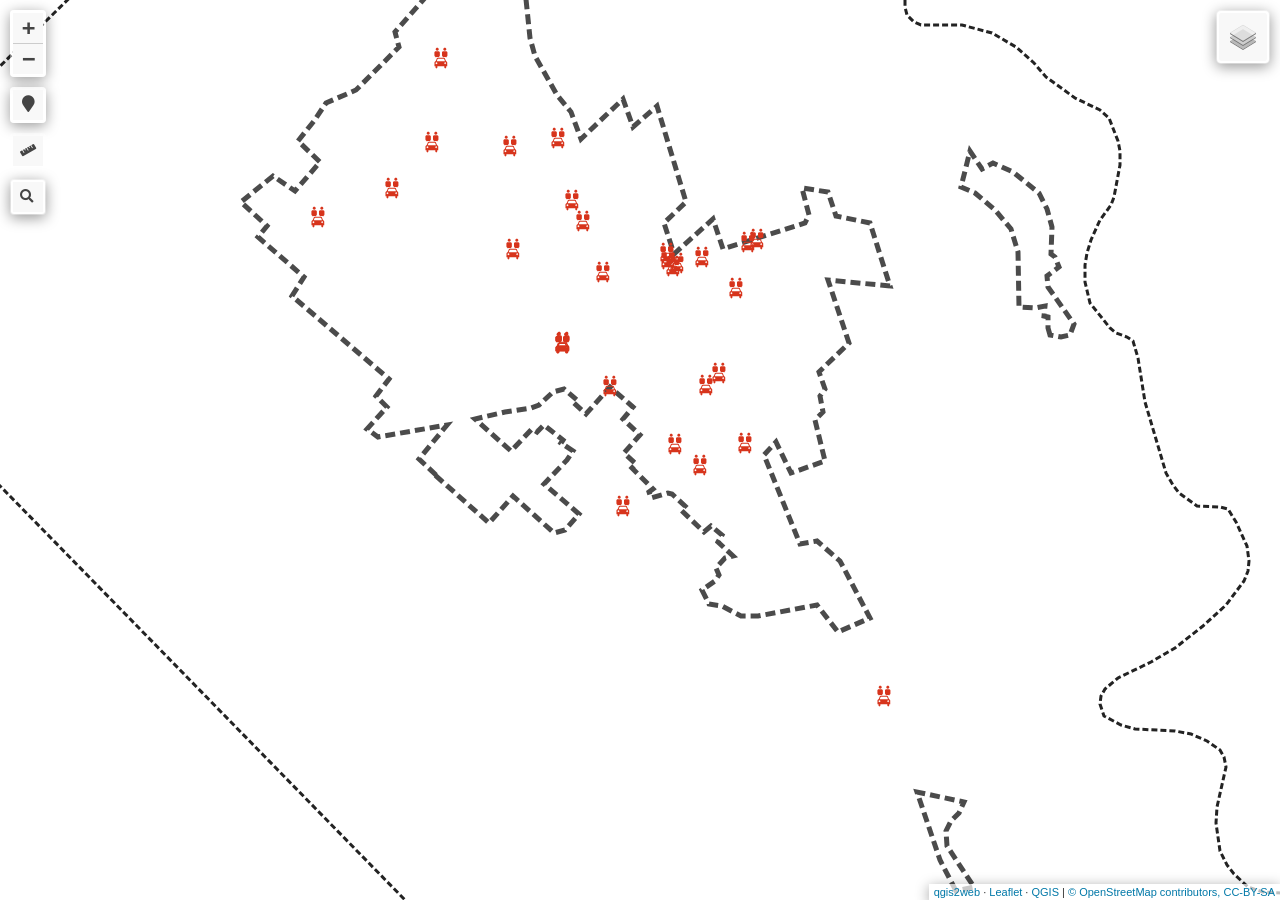
==== condatos/index.html @ 03a05b47 "Subo index general y visores de accidentes Subo index general y visores de accidentes" ====
<!doctype html>
<html lang="en">
    <head>
        <meta charset="utf-8">
        <meta http-equiv="X-UA-Compatible" content="IE=edge">
        <meta name="viewport" content="initial-scale=1,user-scalable=no,maximum-scale=1,width=device-width">
        <meta name="mobile-web-app-capable" content="yes">
        <meta name="apple-mobile-web-app-capable" content="yes">
        <link rel="stylesheet" href="css/leaflet.css">
        <link rel="stylesheet" href="css/L.Control.Layers.Tree.css">
        <link rel="stylesheet" href="css/L.Control.Locate.min.css">
        <link rel="stylesheet" href="css/qgis2web.css">
        <link rel="stylesheet" href="css/fontawesome-all.min.css">
        <link rel="stylesheet" href="css/leaflet-control-geocoder.Geocoder.css">
        <link rel="stylesheet" href="css/leaflet-measure.css">
        <style>
        html, body, #map {
            width: 100%;
            height: 100%;
            padding: 0;
            margin: 0;
        }
        </style>
        <title></title>
    </head>
    <body>
        <div id="map">
        </div>
        <script src="js/qgis2web_expressions.js"></script>
        <script src="js/leaflet.js"></script>
        <script src="js/L.Control.Layers.Tree.min.js"></script>
        <script src="js/L.Control.Locate.min.js"></script>
        <script src="js/leaflet.rotatedMarker.js"></script>
        <script src="js/leaflet.pattern.js"></script>
        <script src="js/leaflet-hash.js"></script>
        <script src="js/Autolinker.min.js"></script>
        <script src="js/rbush.min.js"></script>
        <script src="js/labelgun.min.js"></script>
        <script src="js/labels.js"></script>
        <script src="js/leaflet-control-geocoder.Geocoder.js"></script>
        <script src="js/leaflet-measure.js"></script>
        <script src="data/ejidoCente_1.js"></script>
        <script src="data/manchaurbana2021_2.js"></script>
        <script src="data/puntos_finales_3.js"></script>
        <script>
        var highlightLayer;
        function highlightFeature(e) {
            highlightLayer = e.target;
            highlightLayer.openPopup();
        }
        var map = L.map('map', {
            zoomControl:false, maxZoom:28, minZoom:1
        }).fitBounds([[-38.86135304049104,-68.16801077696428],[-38.82103514049105,-68.09914122125002]]);
        var hash = new L.Hash(map);
        map.attributionControl.setPrefix('<a href="https://github.com/tomchadwin/qgis2web" target="_blank">qgis2web</a> &middot; <a href="https://leafletjs.com" title="A JS library for interactive maps">Leaflet</a> &middot; <a href="https://qgis.org">QGIS</a>');
        var autolinker = new Autolinker({truncate: {length: 30, location: 'smart'}});
        // remove popup's row if "visible-with-data"
        function removeEmptyRowsFromPopupContent(content, feature) {
         var tempDiv = document.createElement('div');
         tempDiv.innerHTML = content;
         var rows = tempDiv.querySelectorAll('tr');
         for (var i = 0; i < rows.length; i++) {
             var td = rows[i].querySelector('td.visible-with-data');
             var key = td ? td.id : '';
             if (td && td.classList.contains('visible-with-data') && feature.properties[key] == null) {
                 rows[i].parentNode.removeChild(rows[i]);
             }
         }
         return tempDiv.innerHTML;
        }
        // add class to format popup if it contains media
		function addClassToPopupIfMedia(content, popup) {
			var tempDiv = document.createElement('div');
			tempDiv.innerHTML = content;
			if (tempDiv.querySelector('td img')) {
				popup._contentNode.classList.add('media');
					// Delay to force the redraw
					setTimeout(function() {
						popup.update();
					}, 10);
			} else {
				popup._contentNode.classList.remove('media');
			}
		}
        var zoomControl = L.control.zoom({
            position: 'topleft'
        }).addTo(map);
        L.control.locate({locateOptions: {maxZoom: 19}}).addTo(map);
        var measureControl = new L.Control.Measure({
            position: 'topleft',
            primaryLengthUnit: 'meters',
            secondaryLengthUnit: 'kilometers',
            primaryAreaUnit: 'sqmeters',
            secondaryAreaUnit: 'hectares'
        });
        measureControl.addTo(map);
        document.getElementsByClassName('leaflet-control-measure-toggle')[0].innerHTML = '';
        document.getElementsByClassName('leaflet-control-measure-toggle')[0].className += ' fas fa-ruler';
        var bounds_group = new L.featureGroup([]);
        function setBounds() {
        }
        map.createPane('pane_OSMStandard_0');
        map.getPane('pane_OSMStandard_0').style.zIndex = 400;
        var layer_OSMStandard_0 = L.tileLayer('http://tile.openstreetmap.org/{z}/{x}/{y}.png', {
            pane: 'pane_OSMStandard_0',
            opacity: 0.706,
            attribution: '<a href="https://www.openstreetmap.org/copyright">© OpenStreetMap contributors, CC-BY-SA</a>',
            minZoom: 1,
            maxZoom: 28,
            minNativeZoom: 0,
            maxNativeZoom: 19
        });
        layer_OSMStandard_0;
        map.addLayer(layer_OSMStandard_0);
        function pop_ejidoCente_1(feature, layer) {
            layer.on({
                mouseout: function(e) {
                    if (typeof layer.closePopup == 'function') {
                        layer.closePopup();
                    } else {
                        layer.eachLayer(function(feature){
                            feature.closePopup()
                        });
                    }
                },
                mouseover: highlightFeature,
            });
            var popupContent = '<table>\
                    <tr>\
                        <th scope="row">area</th>\
                        <td>' + (feature.properties['area'] !== null ? autolinker.link(String(feature.properties['area']).replace(/'/g, '\'').toLocaleString()) : '') + '</td>\
                    </tr>\
                    <tr>\
                        <th scope="row">perimeter</th>\
                        <td>' + (feature.properties['perimeter'] !== null ? autolinker.link(String(feature.properties['perimeter']).replace(/'/g, '\'').toLocaleString()) : '') + '</td>\
                    </tr>\
                    <tr>\
                        <th scope="row">depto</th>\
                        <td>' + (feature.properties['depto'] !== null ? autolinker.link(String(feature.properties['depto']).replace(/'/g, '\'').toLocaleString()) : '') + '</td>\
                    </tr>\
                    <tr>\
                        <th scope="row">categoria</th>\
                        <td>' + (feature.properties['categoria'] !== null ? autolinker.link(String(feature.properties['categoria']).replace(/'/g, '\'').toLocaleString()) : '') + '</td>\
                    </tr>\
                    <tr>\
                        <th scope="row">codmuni</th>\
                        <td>' + (feature.properties['codmuni'] !== null ? autolinker.link(String(feature.properties['codmuni']).replace(/'/g, '\'').toLocaleString()) : '') + '</td>\
                    </tr>\
                    <tr>\
                        <th scope="row">n_crea</th>\
                        <td>' + (feature.properties['n_crea'] !== null ? autolinker.link(String(feature.properties['n_crea']).replace(/'/g, '\'').toLocaleString()) : '') + '</td>\
                    </tr>\
                    <tr>\
                        <th scope="row">n_modi</th>\
                        <td>' + (feature.properties['n_modi'] !== null ? autolinker.link(String(feature.properties['n_modi']).replace(/'/g, '\'').toLocaleString()) : '') + '</td>\
                    </tr>\
                    <tr>\
                        <th scope="row">path_crea</th>\
                        <td>' + (feature.properties['path_crea'] !== null ? autolinker.link(String(feature.properties['path_crea']).replace(/'/g, '\'').toLocaleString()) : '') + '</td>\
                    </tr>\
                    <tr>\
                        <th scope="row">path_modi</th>\
                        <td>' + (feature.properties['path_modi'] !== null ? autolinker.link(String(feature.properties['path_modi']).replace(/'/g, '\'').toLocaleString()) : '') + '</td>\
                    </tr>\
                    <tr>\
                        <th scope="row">id_ejido</th>\
                        <td>' + (feature.properties['id_ejido'] !== null ? autolinker.link(String(feature.properties['id_ejido']).replace(/'/g, '\'').toLocaleString()) : '') + '</td>\
                    </tr>\
                    <tr>\
                        <th scope="row">nombre</th>\
                        <td>' + (feature.properties['nombre'] !== null ? autolinker.link(String(feature.properties['nombre']).replace(/'/g, '\'').toLocaleString()) : '') + '</td>\
                    </tr>\
                </table>';
            var content = removeEmptyRowsFromPopupContent(popupContent, feature);
			layer.on('popupopen', function(e) {
				addClassToPopupIfMedia(content, e.popup);
			});
			layer.bindPopup(content, { maxHeight: 400 });
        }

        function style_ejidoCente_1_0() {
            return {
                pane: 'pane_ejidoCente_1',
                opacity: 1,
                color: 'rgba(35,35,35,1.0)',
                dashArray: '6.0,3.0',
                lineCap: 'butt',
                lineJoin: 'miter',
                weight: 3.0, 
                fill: true,
                fillOpacity: 1,
                fillColor: 'rgba(196,60,57,0.0)',
                interactive: false,
            }
        }
        map.createPane('pane_ejidoCente_1');
        map.getPane('pane_ejidoCente_1').style.zIndex = 401;
        map.getPane('pane_ejidoCente_1').style['mix-blend-mode'] = 'normal';
        var layer_ejidoCente_1 = new L.geoJson(json_ejidoCente_1, {
            attribution: '',
            interactive: false,
            dataVar: 'json_ejidoCente_1',
            layerName: 'layer_ejidoCente_1',
            pane: 'pane_ejidoCente_1',
            onEachFeature: pop_ejidoCente_1,
            style: style_ejidoCente_1_0,
        });
        bounds_group.addLayer(layer_ejidoCente_1);
        map.addLayer(layer_ejidoCente_1);
        function pop_manchaurbana2021_2(feature, layer) {
            layer.on({
                mouseout: function(e) {
                    if (typeof layer.closePopup == 'function') {
                        layer.closePopup();
                    } else {
                        layer.eachLayer(function(feature){
                            feature.closePopup()
                        });
                    }
                },
                mouseover: highlightFeature,
            });
            var popupContent = '<table>\
                    <tr>\
                        <th scope="row">name</th>\
                        <td>' + (feature.properties['name'] !== null ? autolinker.link(String(feature.properties['name']).replace(/'/g, '\'').toLocaleString()) : '') + '</td>\
                    </tr>\
                    <tr>\
                        <th scope="row">folders</th>\
                        <td>' + (feature.properties['folders'] !== null ? autolinker.link(String(feature.properties['folders']).replace(/'/g, '\'').toLocaleString()) : '') + '</td>\
                    </tr>\
                    <tr>\
                        <th scope="row">descriptio</th>\
                        <td>' + (feature.properties['descriptio'] !== null ? autolinker.link(String(feature.properties['descriptio']).replace(/'/g, '\'').toLocaleString()) : '') + '</td>\
                    </tr>\
                    <tr>\
                        <th scope="row">altitude</th>\
                        <td>' + (feature.properties['altitude'] !== null ? autolinker.link(String(feature.properties['altitude']).replace(/'/g, '\'').toLocaleString()) : '') + '</td>\
                    </tr>\
                    <tr>\
                        <th scope="row">alt_mode</th>\
                        <td>' + (feature.properties['alt_mode'] !== null ? autolinker.link(String(feature.properties['alt_mode']).replace(/'/g, '\'').toLocaleString()) : '') + '</td>\
                    </tr>\
                    <tr>\
                        <th scope="row">time_begin</th>\
                        <td>' + (feature.properties['time_begin'] !== null ? autolinker.link(String(feature.properties['time_begin']).replace(/'/g, '\'').toLocaleString()) : '') + '</td>\
                    </tr>\
                    <tr>\
                        <th scope="row">time_end</th>\
                        <td>' + (feature.properties['time_end'] !== null ? autolinker.link(String(feature.properties['time_end']).replace(/'/g, '\'').toLocaleString()) : '') + '</td>\
                    </tr>\
                    <tr>\
                        <th scope="row">time_when</th>\
                        <td>' + (feature.properties['time_when'] !== null ? autolinker.link(String(feature.properties['time_when']).replace(/'/g, '\'').toLocaleString()) : '') + '</td>\
                    </tr>\
                    <tr>\
                        <th scope="row">superficie</th>\
                        <td>' + (feature.properties['superficie'] !== null ? autolinker.link(String(feature.properties['superficie']).replace(/'/g, '\'').toLocaleString()) : '') + '</td>\
                    </tr>\
                </table>';
            var content = removeEmptyRowsFromPopupContent(popupContent, feature);
			layer.on('popupopen', function(e) {
				addClassToPopupIfMedia(content, e.popup);
			});
			layer.bindPopup(content, { maxHeight: 400 });
        }

        function style_manchaurbana2021_2_0() {
            return {
                pane: 'pane_manchaurbana2021_2',
                opacity: 1,
                color: 'rgba(0,0,0,0.706)',
                dashArray: '10.0,5.0',
                lineCap: 'butt',
                lineJoin: 'miter',
                weight: 5.0, 
                fill: true,
                fillOpacity: 1,
                fillColor: 'rgba(247,247,247,0.0)',
                interactive: false,
            }
        }
        map.createPane('pane_manchaurbana2021_2');
        map.getPane('pane_manchaurbana2021_2').style.zIndex = 402;
        map.getPane('pane_manchaurbana2021_2').style['mix-blend-mode'] = 'normal';
        var layer_manchaurbana2021_2 = new L.geoJson(json_manchaurbana2021_2, {
            attribution: '',
            interactive: false,
            dataVar: 'json_manchaurbana2021_2',
            layerName: 'layer_manchaurbana2021_2',
            pane: 'pane_manchaurbana2021_2',
            onEachFeature: pop_manchaurbana2021_2,
            style: style_manchaurbana2021_2_0,
        });
        bounds_group.addLayer(layer_manchaurbana2021_2);
        map.addLayer(layer_manchaurbana2021_2);
        function pop_puntos_finales_3(feature, layer) {
            layer.on({
                mouseout: function(e) {
                    if (typeof layer.closePopup == 'function') {
                        layer.closePopup();
                    } else {
                        layer.eachLayer(function(feature){
                            feature.closePopup()
                        });
                    }
                },
                mouseover: highlightFeature,
            });
            var popupContent = '<table>\
                    <tr>\
                        <th scope="row">fecha</th>\
                        <td>' + (feature.properties['fecha'] !== null ? autolinker.link(String(feature.properties['fecha']).replace(/'/g, '\'').toLocaleString()) : '') + '</td>\
                    </tr>\
                    <tr>\
                        <th scope="row">hora</th>\
                        <td>' + (feature.properties['hora'] !== null ? autolinker.link(String(feature.properties['hora']).replace(/'/g, '\'').toLocaleString()) : '') + '</td>\
                    </tr>\
                    <tr>\
                        <th scope="row">ubicacion</th>\
                        <td>' + (feature.properties['ubicacion'] !== null ? autolinker.link(String(feature.properties['ubicacion']).replace(/'/g, '\'').toLocaleString()) : '') + '</td>\
                    </tr>\
                    <tr>\
                        <th scope="row">vehiculos</th>\
                        <td>' + (feature.properties['vehiculos'] !== null ? autolinker.link(String(feature.properties['vehiculos']).replace(/'/g, '\'').toLocaleString()) : '') + '</td>\
                    </tr>\
                    <tr>\
                        <th scope="row">tipo</th>\
                        <td>' + (feature.properties['tipo'] !== null ? autolinker.link(String(feature.properties['tipo']).replace(/'/g, '\'').toLocaleString()) : '') + '</td>\
                    </tr>\
                    <tr>\
                        <th scope="row">descripcio</th>\
                        <td>' + (feature.properties['descripcio'] !== null ? autolinker.link(String(feature.properties['descripcio']).replace(/'/g, '\'').toLocaleString()) : '') + '</td>\
                    </tr>\
                </table>';
            var content = removeEmptyRowsFromPopupContent(popupContent, feature);
			layer.on('popupopen', function(e) {
				addClassToPopupIfMedia(content, e.popup);
			});
			layer.bindPopup(content, { maxHeight: 400 });
        }

        function style_puntos_finales_3_0() {
            return {
                pane: 'pane_puntos_finales_3',
        rotationAngle: 0.0,
        rotationOrigin: 'center center',
        icon: L.icon({
            iconUrl: 'markers/puntos_finales_3.svg',
            iconSize: [22.040000000000003, 22.040000000000003]
        }),
                interactive: true,
            }
        }
        map.createPane('pane_puntos_finales_3');
        map.getPane('pane_puntos_finales_3').style.zIndex = 403;
        map.getPane('pane_puntos_finales_3').style['mix-blend-mode'] = 'normal';
        var layer_puntos_finales_3 = new L.geoJson(json_puntos_finales_3, {
            attribution: '',
            interactive: true,
            dataVar: 'json_puntos_finales_3',
            layerName: 'layer_puntos_finales_3',
            pane: 'pane_puntos_finales_3',
            onEachFeature: pop_puntos_finales_3,
            pointToLayer: function (feature, latlng) {
                var context = {
                    feature: feature,
                    variables: {}
                };
                return L.marker(latlng, style_puntos_finales_3_0(feature));
            },
        });
        bounds_group.addLayer(layer_puntos_finales_3);
        map.addLayer(layer_puntos_finales_3);
        var osmGeocoder = new L.Control.Geocoder({
            collapsed: true,
            position: 'topleft',
            text: 'Search',
            title: 'Testing'
        }).addTo(map);
        document.getElementsByClassName('leaflet-control-geocoder-icon')[0]
        .className += ' fa fa-search';
        document.getElementsByClassName('leaflet-control-geocoder-icon')[0]
        .title += 'Search for a place';
        var overlaysTree = [
            {label: '<img src="legend/puntos_finales_3.png" /> puntos_finales', layer: layer_puntos_finales_3},
            {label: '<img src="legend/manchaurbana2021_2.png" /> mancha urbana 2021', layer: layer_manchaurbana2021_2},
            {label: '<img src="legend/ejidoCente_1.png" /> ejido Cente', layer: layer_ejidoCente_1},
            {label: "OSM Standard", layer: layer_OSMStandard_0},]
        var lay = L.control.layers.tree(null, overlaysTree,{
            //namedToggle: true,
            //selectorBack: false,
            //closedSymbol: '&#8862; &#x1f5c0;',
            //openedSymbol: '&#8863; &#x1f5c1;',
            //collapseAll: 'Collapse all',
            //expandAll: 'Expand all',
            collapsed: true,
        });
        lay.addTo(map);
        setBounds();
        resetLabels([layer_manchaurbana2021_2]);
        map.on("zoomend", function(){
            resetLabels([layer_manchaurbana2021_2]);
        });
        map.on("layeradd", function(){
            resetLabels([layer_manchaurbana2021_2]);
        });
        map.on("layerremove", function(){
            resetLabels([layer_manchaurbana2021_2]);
        });
        </script>
    </body>
</html>
---- condatos/css/L.Control.Layers.Tree.css ----
.leaflet-control-layers-toggle.leaflet-layerstree-named-toggle {
    margin: 2px 5px;
    width: auto;
    height: auto;
    background-image: none;
}

.leaflet-control-layers-list{
	font: 13px / 1.7 "Helvetica Neue", Arial, Helvetica, sans-serif;
}

.leaflet-layerstree-node {
}

.leaflet-layerstree-header input{
    margin-left: 0px;
}


.leaflet-layerstree-header {
}

.leaflet-layerstree-header-pointer {
    cursor: pointer;
}

.leaflet-layerstree-header label {
    display: inline-block;
    cursor: pointer;
}

.leaflet-layerstree-header-label {
}

.leaflet-layerstree-header-name {
	padding-left: 2px;
}

.leaflet-layerstree-header-space {
}

.leaflet-layerstree-children {
    padding-left: 20px;
}

.leaflet-layerstree-children-nopad {
    padding-left: 0px;
}

.leaflet-layerstree-closed {
}

.leaflet-layerstree-opened {
}

.leaflet-layerstree-hide {
    display: none;
}

.leaflet-layerstree-nevershow {
    display: none;
}

.leaflet-layerstree-expand-collapse {
    cursor: pointer;
}
---- condatos/css/L.Control.Locate.min.css ----
.leaflet-control-locate a{font-size:1.4em;color:#444}.leaflet-control-locate.active a{color:#2074B6}.leaflet-control-locate.active.following a{color:#FC8428}
/*# sourceMappingURL=L.Control.Locate.min.css.map */
---- condatos/css/qgis2web.css ----
#map {
            background-color: #ffffff
        }
        html, body, #map {
			overflow: hidden;
        }
        .col9{
			height: 100%!important;
		}
		.col3{
			height: 100%;
			overflow: auto;
		}
        .info {
            padding: 6px 8px;
            font: 14px/16px Arial, Helvetica, sans-serif;
            background-color:#f8f8f8 !important;
            color: #444444 !important;
            box-shadow: 0 0 15px rgba(0,0,0,0.2);
            border-radius: 5px;
        }
        .info h2 {
            margin: 0 0 5px;
        }
        .leaflet-container {
            background: #fff;
            padding-right: 10px;
        }
        .leaflet-popup-scrolled {
            border-bottom: unset!important;
            border-top: unset!important;
        }
        .leaflet-popup-content{
            max-height: 70vh;
            max-width: 70vw;
        }
        .leaflet-popup-content.media{
            width: auto!important;
            height: auto!important;
        }
        .leaflet-popup-content th {
            text-align: left;
            vertical-align: top;
            min-width: 75px;
        }
        .leaflet-popup-content td {
            min-width: 75px;
        }
        .leaflet-popup-content td img {
            max-height: 60vh;
            max-width: 60vw;
        }

        .leaflet-tooltip {
            background: none;
            box-shadow: none;
            border: none;
        }
        .leaflet-tooltip-left:before, .leaflet-tooltip-right:before {
            border: 0px;
        }
        }
        .fa, .leaflet-container, a {
            color: #444444 !important;
        }
        .leaflet-control-zoom-in, .leaflet-control-zoom-out,
        .leaflet-control-locate a,
        .leaflet-touch .leaflet-control-geocoder-icon,
        .leaflet-control-search .search-button,
         .leaflet-control-measure {
            background-color: #f8f8f8 !important;
            border-radius: 0px !important;
            color: #444444 !important;
        }
        .abstract {
            font: bold 18px 'Lucida Console', Monaco, monospace;
            text-indent: 1px;
            background-color: #f8f8f8 !important;
            width: 30px !important;
            color: #444444 !important;
            height: 30px !important;
            text-align: center !important;
            line-height: 30px !important;
        }
        .abstractUncollapsed {
            padding: 6px 8px;
            font: 12px/1.5 "Helvetica Neue", Arial, Helvetica, sans-serif;
            background-color:#f8f8f8 !important;
            color: #444444 !important;
            box-shadow: 0 0 15px rgba(0,0,0,0.2);
            border-radius: 5px;
            max-width: 40%;
        }
        .leaflet-control {
            box-shadow: 0 3px 14px rgba(0, 0, 0, 0.4)!important;
        }
        .leaflet-touch .leaflet-control-layers,
        .leaflet-touch .leaflet-bar,
        .leaflet-control-search,
        .leaflet-control-measure {
            border: 3px solid rgba(255,255,255,.4) !important;
        }
        .leaflet-control-attribution a {
            color: #0078A8 !important;
        }
        .leaflet-control-scale-line {
            border: 2px solid #f8f8f8 !important;
            border-top: none !important;
            color: black !important;
        }
        .leaflet-control-search .search-button,
        .leaflet-container .leaflet-control-search,
        .leaflet-control-measure {
            box-shadow: none !important;
        }
        .leaflet-control-search .search-button {
            width: 30px !important;
            height: 30px !important;
            font-size: 13px !important;
            text-align: center !important;
            line-height: 30px !important;
        }
        .leaflet-control-measure .leaflet-control {
            width: 30px !important;
            height: 30px !important;
        }
        .leaflet-container .leaflet-control-search{
            background: none !important;
        }
        .leaflet-control-search .search-input {
            margin: 0px 0px 0px 0px !important;
            height: 30px !important;
        }
        .leaflet-control-measure {
            background: none!important;
            border-radius: 4px !important;
        }
        .leaflet-control-measure .leaflet-control-measure-interaction {
            background-color: #f8f8f8 !important;
        }
        .leaflet-touch .leaflet-control-measure
        .leaflet-control-measure-toggle,
        .leaflet-touch .leaflet-control-measure
        .leaflet-control-measure-toggle:hover {
            width: 30px !important;
            height: 30px !important;
            border-radius: 0px !important;
            background-color: #f8f8f8 !important;
            color: #444444 !important;
            font-size: 13px;
            line-height: 30px;
            text-align: center;
            text-indent: 0%;
        }
        .leaflet-control-layers {
			padding: 2px;
			display: flex;
			flex-direction: column;
			align-items: flex-end;
            background-color: #f8f8f8 !important;
            color: #444444 !important;

		}
        .leaflet-control-layers-expanded {
			padding-left: 6px;
		}	
        .leaflet-control-layers-expanded .leaflet-control-layers-toggle {
            display: block;
            background-image: none;
			text-decoration: none;
            margin-bottom: 3px;
        }
        .leaflet-control-layers-expanded .leaflet-control-layers-toggle::after {
            content: '»';
            font-size: x-large;
            color: #444444 !important;
            display: flex;
            align-items: center;
            justify-content: center;
            width: 100%;
            height: 100%;
            text-align: center;
        }
        .leaflet-overlay-pane {
            z-index: 550;
        }
        .leaflet-popup-pane {
            z-index: 700;
        }
        .leaflet-control-layers-expanded .leaflet-control-layers-toggle {
            display: none;
        }
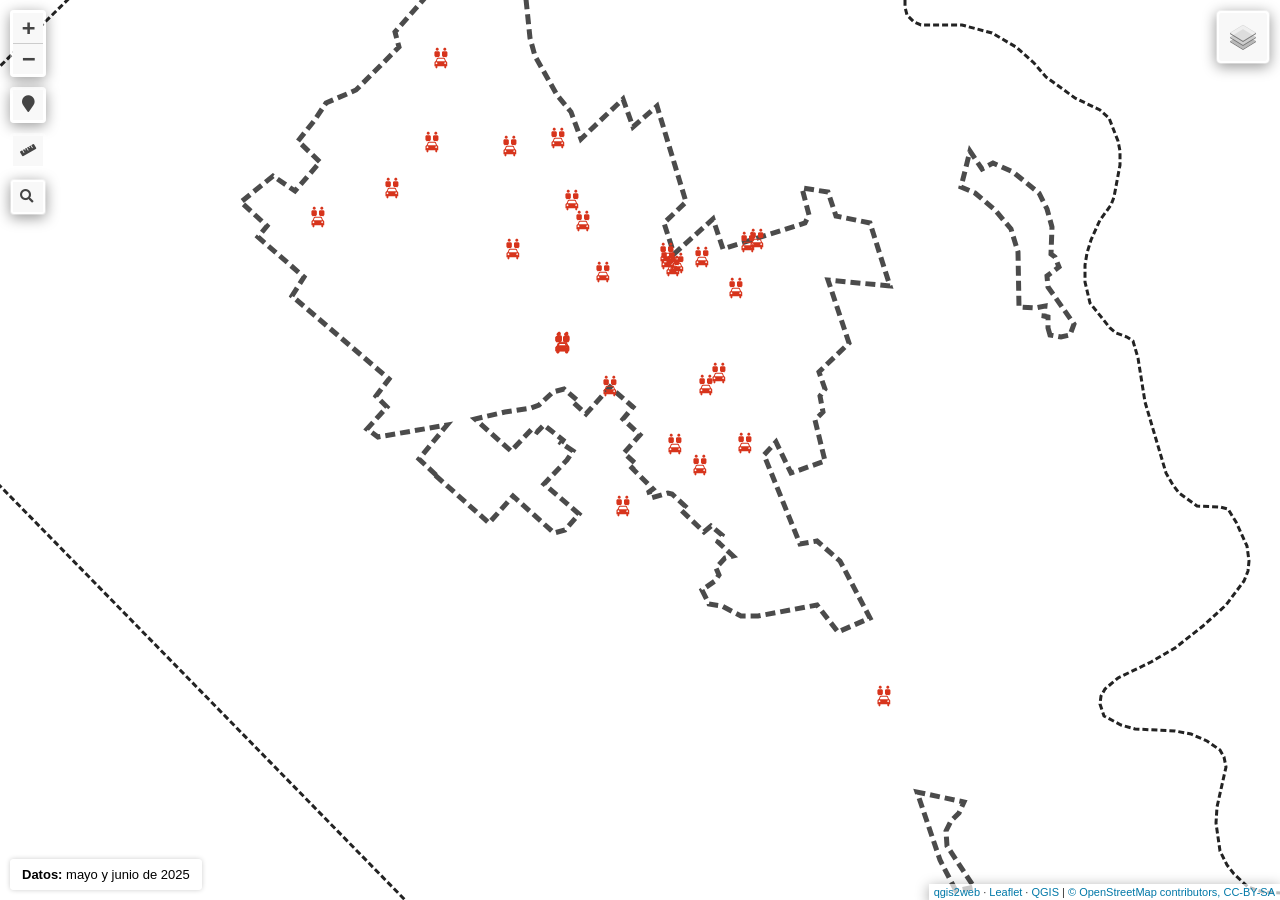
==== commit d8d3306a: "Update index.html puse la fecha de los datos" ====
--- a/condatos/index.html
+++ b/condatos/index.html
@@ -24,6 +24,9 @@
         <title></title>
     </head>
     <body>
+	    <div style="position: fixed; bottom: 10px; left: 10px; background: rgba(255,255,255,0.85); padding: 8px 12px; font-size: 13px; font-family: sans-serif; border-radius: 4px; z-index: 1000; box-shadow: 0 0 5px rgba(0,0,0,0.2);">
+  <strong>Datos:</strong> mayo y junio de 2025
+</div>
         <div id="map">
         </div>
         <script src="js/qgis2web_expressions.js"></script>
